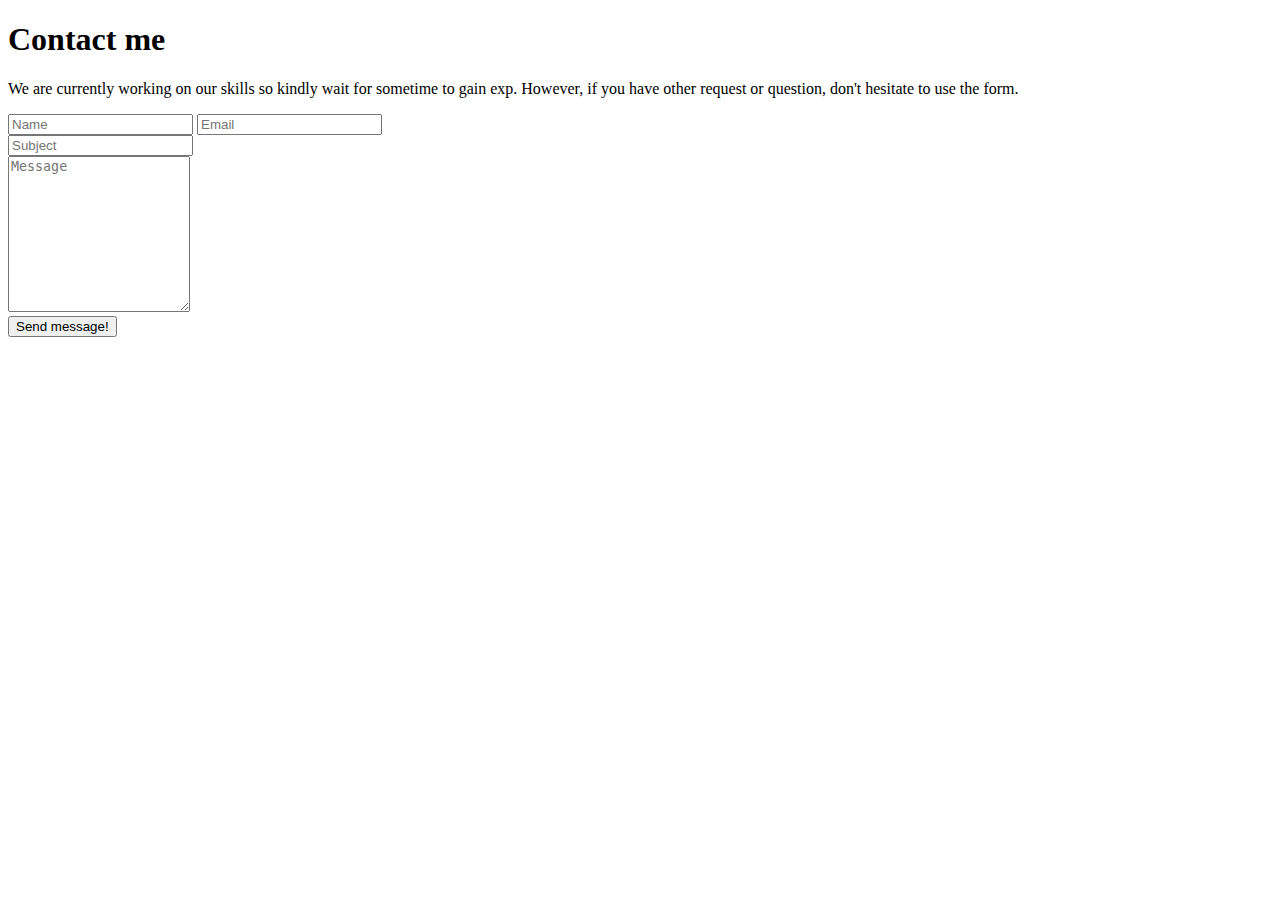
==== contact.html @ ebdca33f "first commit" ====
<!DOCTYPE html>
<html lang="en">
<head>
  <meta charset="UTF-8">
  <meta http-equiv="X-UA-Compatible" content="IE=edge">
  <meta name="viewport" content="width=device-width, initial-scale=1.0">
  <title>Contact</title>
</head>
<body>
  <h1>Contact me</h1>
  <p>We are currently working on our skills so kindly wait for sometime to gain exp. However, if you have other request or question, don't hesitate to use the form.</p>
  <form>
    <div></div><input type="text" name="names" placeholder="Name">
    <input type="email" name="emails" placeholder="Email"> <br>
    <input type="text" name="subject" placeholder="Subject"><br>
    <textarea name="message" cols="20" rows="10" placeholder="Message"></textarea>
    <br> 
    <input type="submit" value="Send message!">
  </form>
</body>
</html>
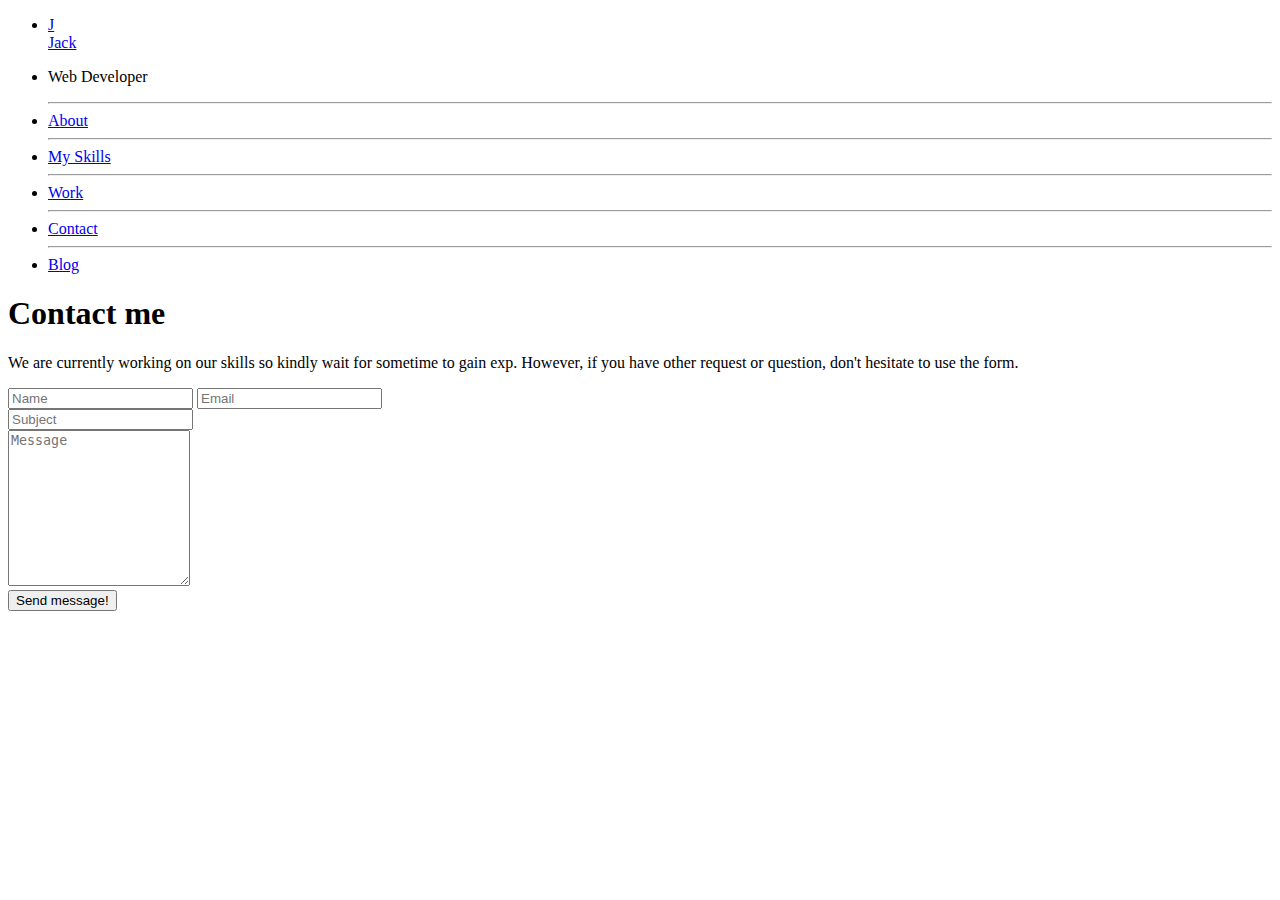
==== commit 2317eb53: "added navigation to contact and myskill" ====
--- a/contact.html
+++ b/contact.html
@@ -7,6 +7,22 @@
   <title>Contact</title>
 </head>
 <body>
+  <nav>
+    <ul>
+        <li><a href = 'index.html'>J<br>Jack</a></li>
+        <li><p>Web Developer</p></li>
+        <hr>
+        <li><a href = 'about.html'>About</a></li>
+        <hr>
+        <li><a href = 'myskills.html'>My Skills</a></li>
+        <hr>
+        <li><a href = 'work.html'>Work</a></li>
+        <hr>
+        <li><a href = 'contact.html'>Contact</a></li>
+        <hr>
+        <li><a href = 'blog.html'>Blog</a></li>
+    </ul>
+</nav>
   <h1>Contact me</h1>
   <p>We are currently working on our skills so kindly wait for sometime to gain exp. However, if you have other request or question, don't hesitate to use the form.</p>
   <form>
